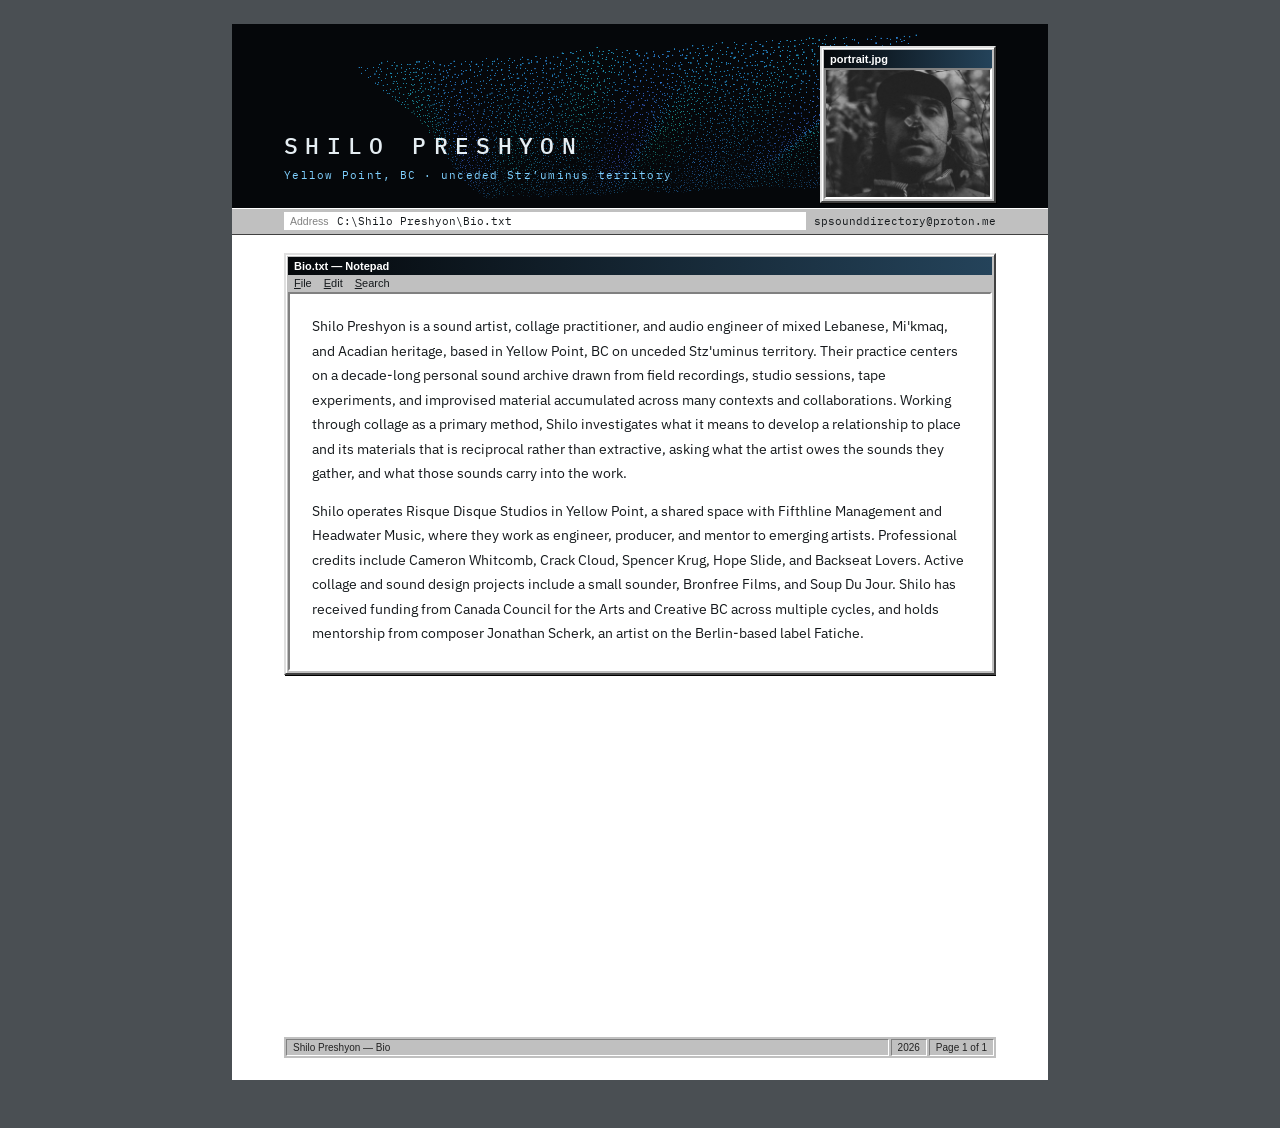
==== docs/bio.html @ a0d8ecd2 "CV and bio as archive-style PDFs, linked from the desktop; About.txt uses the 2026 bio Co-Authored-B" ====
<!doctype html>
<html lang="en">
<head>
<meta charset="utf-8">
<title>Shilo Preshyon — Bio</title>
<link href="https://fonts.googleapis.com/css2?family=IBM+Plex+Mono:wght@400;500&family=IBM+Plex+Sans:wght@400;600&display=swap" rel="stylesheet">
<link rel="stylesheet" href="doc.css">
</head>
<body>
<div class="page">
  <div class="band">
    <canvas></canvas>
    <div class="who"><h1>SHILO PRESHYON</h1><div class="where">Yellow Point, BC · unceded Stz’uminus territory</div></div>
    <div class="portrait win"><div class="tb"><span>portrait.jpg</span></div><div class="inset"><img src="portrait.jpg" alt="Portrait of Shilo Preshyon"></div></div>
  </div>
  <div class="addr"><div class="field"><span>Address</span>C:\Shilo Preshyon\Bio.txt</div><div class="contact" data-contact></div></div>
  <div class="flow">
    <div class="win notepad">
      <div class="tb"><span>Bio.txt — Notepad</span></div>
      <div class="menu"><span><u>F</u>ile</span><span><u>E</u>dit</span><span><u>S</u>earch</span></div>
      <div class="inset text" style="font-size:14px;line-height:1.75;padding:20px 22px 10px">
        <p>Shilo Preshyon is a sound artist, collage practitioner, and audio engineer of mixed Lebanese, Mi'kmaq, and Acadian heritage, based in Yellow Point, BC on unceded Stz'uminus territory. Their practice centers on a decade-long personal sound archive drawn from field recordings, studio sessions, tape experiments, and improvised material accumulated across many contexts and collaborations. Working through collage as a primary method, Shilo investigates what it means to develop a relationship to place and its materials that is reciprocal rather than extractive, asking what the artist owes the sounds they gather, and what those sounds carry into the work.</p>
        <p>Shilo operates Risque Disque Studios in Yellow Point, a shared space with Fifthline Management and Headwater Music, where they work as engineer, producer, and mentor to emerging artists. Professional credits include Cameron Whitcomb, Crack Cloud, Spencer Krug, Hope Slide, and Backseat Lovers. Active collage and sound design projects include a small sounder, Bronfree Films, and Soup Du Jour. Shilo has received funding from Canada Council for the Arts and Creative BC across multiple cycles, and holds mentorship from composer Jonathan Scherk, an artist on the Berlin-based label Fatiche.</p>
      </div>
    </div>
  </div>
</div>
<script src="../cloud.js"></script>
<script src="contact-private.js"></script>
<script src="doc.js"></script>
<script>finish('Bio');</script>
</body>
</html>
---- docs/doc.css ----
/* Printable documents (CV, bio) in the archive's look, kept paper- and jury-friendly:
   white pages, dark ink, the Win98 chrome only as structure (title bars, address bar, status bar). */
:root {
  --face: #c0c0c0; --hi: #fff; --lo: #808080; --dk: #404040; --sel: #1d3a52; --cyan: #7fd0ff;
  --ink: #15191c; --dim: #5d6870;
  --mono: "IBM Plex Mono", ui-monospace, Menlo, monospace;
  --sans: "IBM Plex Sans", Helvetica, Arial, sans-serif;
  --ui: Tahoma, Verdana, Geneva, sans-serif;
}
* { box-sizing: border-box; }
html { background: #4a4f53; }
body { margin: 0; padding: 24px 0; font: 11.5px/1.5 var(--sans); color: var(--ink); }
html.pdf { background: #fff; }
html.pdf body { padding: 0; }

.page { width: 816px; height: 1056px; margin: 0 auto 24px; background: #fff; position: relative; overflow: hidden;
  padding: 0 52px 56px; display: flex; flex-direction: column; }
html.pdf .page { margin: 0; }
.page.overflow { outline: 3px solid red; }
.page > .flow { flex: 1; min-height: 0; overflow: hidden; }

/* header band: point cloud + name + portrait window */
.band { margin: 0 -52px; height: 184px; background: #05070a; position: relative; color: #e6eef3; flex: none; }
.band canvas { position: absolute; inset: 0; width: 100%; height: 100%; display: block; }
.band.thin { height: 64px; }
.band .who { position: absolute; left: 52px; bottom: 26px; }
.band.thin .who { bottom: 18px; }
.band h1 { margin: 0; font: 500 23px var(--mono); letter-spacing: .32em; }
.band.thin h1 { font-size: 14px; }
.band .where { margin-top: 8px; font: 10.5px var(--mono); letter-spacing: .12em; color: var(--cyan); }
.band.thin .where { display: none; }
.band .portrait { position: absolute; right: 52px; top: 22px; width: 176px; }

/* Win98 bits */
.win { background: var(--face); border: 2px solid; border-color: #dfdfdf var(--dk) var(--dk) #dfdfdf;
  box-shadow: inset 1px 1px 0 var(--hi), 1px 1px 0 #000; padding: 2px; }
.tb { height: 18px; display: flex; align-items: center; justify-content: space-between; gap: 8px; padding: 0 6px;
  color: #fff; font: bold 11px var(--ui); background: linear-gradient(90deg, #05080b, #24435a); }
.tb small { font: 10px var(--mono); color: #b8c8d4; font-weight: normal; }
.inset { border: 2px solid; border-color: var(--lo) var(--hi) var(--hi) var(--lo); }
.portrait img { display: block; width: 100%; aspect-ratio: 672 / 522; object-fit: cover; filter: grayscale(1) contrast(1.05); }

.addr { margin: 0 -52px 18px; background: var(--face); border-bottom: 1px solid var(--dk); box-shadow: inset 0 1px 0 var(--hi);
  display: flex; align-items: center; gap: 8px; padding: 4px 52px; font: 11px var(--ui); flex: none; }
.addr .field { flex: 1; background: #fff; padding: 2px 6px; font: 10.5px var(--mono); }
.addr .field span { color: var(--lo); margin-right: 8px; font-family: var(--ui); }
.addr .contact { font: 10.5px var(--mono); white-space: nowrap; }

/* sections: a title bar over plain content */
section { margin-bottom: 16px; }
section > .tb { margin-bottom: 7px; }
p { margin: 0 0 8px; }
.lead { font-size: 12px; line-height: 1.6; }

/* explorer-style tables */
table { border-collapse: collapse; width: 100%; font-size: 10.5px; line-height: 1.35; }
th { background: var(--face); border: 1px solid; border-color: var(--hi) var(--lo) var(--lo) var(--hi); text-align: left;
  font: 10px var(--ui); padding: 2px 5px; white-space: nowrap; }
td { padding: 2.5px 5px; vertical-align: top; border-bottom: 1px solid #e3e7ea; }
td b { font-weight: 600; }
td.yr, td.amt { font-family: var(--mono); font-size: 10px; white-space: nowrap; }
td.amt { text-align: right; }
td.mk { text-align: center; font-family: var(--mono); color: var(--sel); padding: 2.5px 0; width: 22px; }
th.mk { text-align: center; padding: 2px 0; width: 22px; }
tr.folder td { background: #eef2f5; font: bold 10.5px var(--ui); border-bottom: 1px solid #c9d1d7; padding-top: 3px; }
tr.folder svg { width: 12px; height: 12px; vertical-align: -2px; margin-right: 5px; }
.legend { font: 10px var(--mono); color: var(--dim); margin: -2px 0 8px; }
.legend b { color: var(--sel); font-weight: 500; }
.cols { display: grid; grid-template-columns: 1fr 1fr; gap: 20px; }

/* notepad window for running text */
.notepad .menu { display: flex; gap: 12px; padding: 2px 6px 3px; font: 11px var(--ui); }
.notepad .menu u { text-decoration: underline; }
.notepad .text { background: #fff; padding: 16px 18px 8px; font: 12.5px/1.68 var(--sans); }
.notepad .text p { margin: 0 0 13px; }

/* status bar footer */
.status { position: absolute; left: 52px; right: 52px; bottom: 22px; display: flex; gap: 2px; font: 10px var(--ui); color: #222;
  background: var(--face); padding: 2px; }
.status div { border: 1px solid; border-color: var(--lo) var(--hi) var(--hi) var(--lo); padding: 2px 6px; white-space: nowrap; }
.status div:first-child { flex: 1; }

/* the dense credits matrix */
.dense table { font-size: 10px; line-height: 1.2; }
.dense td { padding: 1.6px 5px; }
.dense td.mk { padding: 1.6px 0; font-size: 9px; }
.dense tr.folder td { padding: 2.5px 5px 2px; font-size: 10px; }
.flow > :last-child { margin-bottom: 0; }
.roomy table { font-size: 11px; }
.roomy td { padding: 3.5px 5px; }
.roomy section { margin-bottom: 20px; }
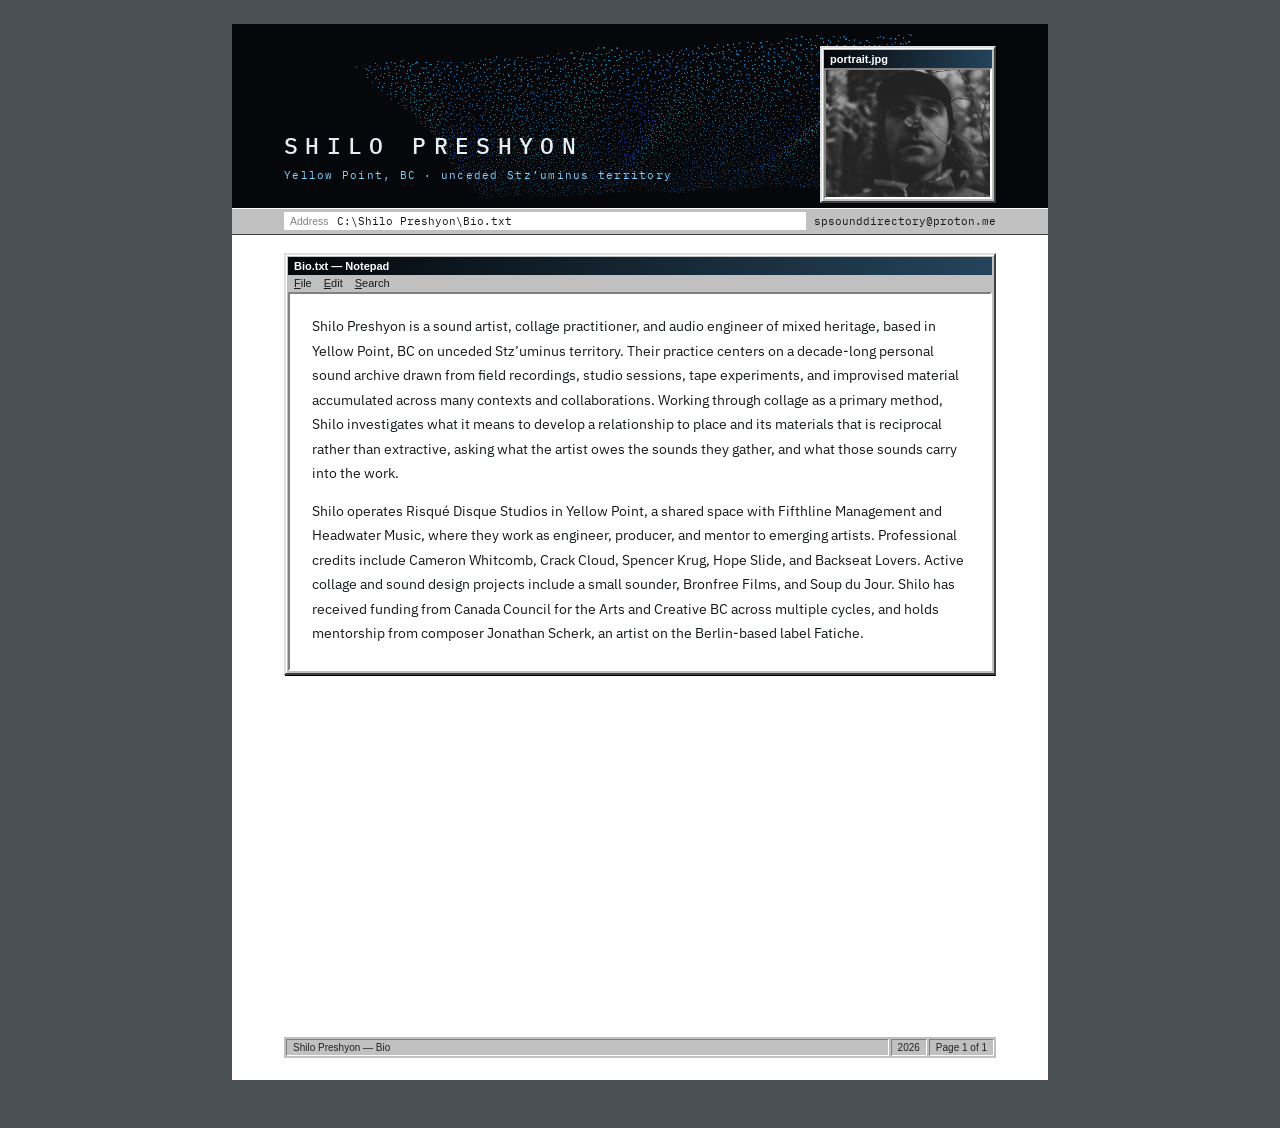
==== commit 406a9807: "CV/bio: they/their throughout, mixed heritage, name and typo fixes Co-Authored-By: Claude Opus 5.5 <" ====
--- a/docs/bio.html
+++ b/docs/bio.html
@@ -19,8 +19,8 @@
       <div class="tb"><span>Bio.txt — Notepad</span></div>
       <div class="menu"><span><u>F</u>ile</span><span><u>E</u>dit</span><span><u>S</u>earch</span></div>
       <div class="inset text" style="font-size:14px;line-height:1.75;padding:20px 22px 10px">
-        <p>Shilo Preshyon is a sound artist, collage practitioner, and audio engineer of mixed Lebanese, Mi'kmaq, and Acadian heritage, based in Yellow Point, BC on unceded Stz'uminus territory. Their practice centers on a decade-long personal sound archive drawn from field recordings, studio sessions, tape experiments, and improvised material accumulated across many contexts and collaborations. Working through collage as a primary method, Shilo investigates what it means to develop a relationship to place and its materials that is reciprocal rather than extractive, asking what the artist owes the sounds they gather, and what those sounds carry into the work.</p>
-        <p>Shilo operates Risque Disque Studios in Yellow Point, a shared space with Fifthline Management and Headwater Music, where they work as engineer, producer, and mentor to emerging artists. Professional credits include Cameron Whitcomb, Crack Cloud, Spencer Krug, Hope Slide, and Backseat Lovers. Active collage and sound design projects include a small sounder, Bronfree Films, and Soup Du Jour. Shilo has received funding from Canada Council for the Arts and Creative BC across multiple cycles, and holds mentorship from composer Jonathan Scherk, an artist on the Berlin-based label Fatiche.</p>
+        <p>Shilo Preshyon is a sound artist, collage practitioner, and audio engineer of mixed heritage, based in Yellow Point, BC on unceded Stz’uminus territory. Their practice centers on a decade-long personal sound archive drawn from field recordings, studio sessions, tape experiments, and improvised material accumulated across many contexts and collaborations. Working through collage as a primary method, Shilo investigates what it means to develop a relationship to place and its materials that is reciprocal rather than extractive, asking what the artist owes the sounds they gather, and what those sounds carry into the work.</p>
+        <p>Shilo operates Risqué Disque Studios in Yellow Point, a shared space with Fifthline Management and Headwater Music, where they work as engineer, producer, and mentor to emerging artists. Professional credits include Cameron Whitcomb, Crack Cloud, Spencer Krug, Hope Slide, and Backseat Lovers. Active collage and sound design projects include a small sounder, Bronfree Films, and Soup du Jour. Shilo has received funding from Canada Council for the Arts and Creative BC across multiple cycles, and holds mentorship from composer Jonathan Scherk, an artist on the Berlin-based label Fatiche.</p>
       </div>
     </div>
   </div>
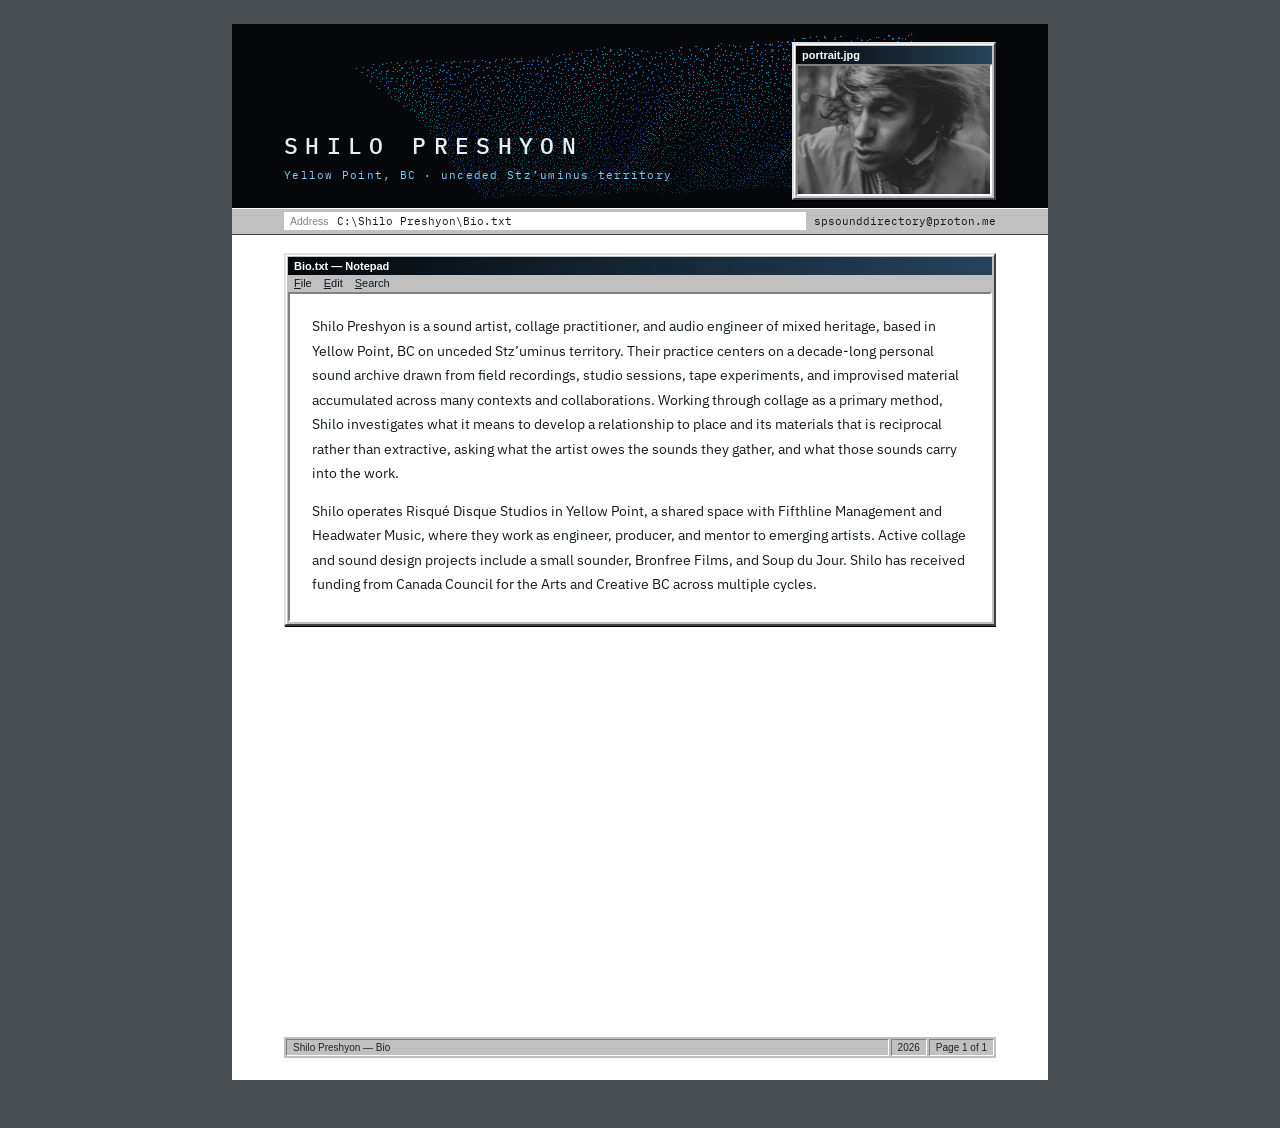
==== commit 1cf6e9b9: "New portrait; bio trims; tagline sound · research; profile lists Pro Tools and Sound Forge only Co-A" ====
--- a/docs/bio.html
+++ b/docs/bio.html
@@ -20,7 +20,7 @@
       <div class="menu"><span><u>F</u>ile</span><span><u>E</u>dit</span><span><u>S</u>earch</span></div>
       <div class="inset text" style="font-size:14px;line-height:1.75;padding:20px 22px 10px">
         <p>Shilo Preshyon is a sound artist, collage practitioner, and audio engineer of mixed heritage, based in Yellow Point, BC on unceded Stz’uminus territory. Their practice centers on a decade-long personal sound archive drawn from field recordings, studio sessions, tape experiments, and improvised material accumulated across many contexts and collaborations. Working through collage as a primary method, Shilo investigates what it means to develop a relationship to place and its materials that is reciprocal rather than extractive, asking what the artist owes the sounds they gather, and what those sounds carry into the work.</p>
-        <p>Shilo operates Risqué Disque Studios in Yellow Point, a shared space with Fifthline Management and Headwater Music, where they work as engineer, producer, and mentor to emerging artists. Professional credits include Cameron Whitcomb, Crack Cloud, Spencer Krug, Hope Slide, and Backseat Lovers. Active collage and sound design projects include a small sounder, Bronfree Films, and Soup du Jour. Shilo has received funding from Canada Council for the Arts and Creative BC across multiple cycles, and holds mentorship from composer Jonathan Scherk, an artist on the Berlin-based label Fatiche.</p>
+        <p>Shilo operates Risqué Disque Studios in Yellow Point, a shared space with Fifthline Management and Headwater Music, where they work as engineer, producer, and mentor to emerging artists. Active collage and sound design projects include a small sounder, Bronfree Films, and Soup du Jour. Shilo has received funding from Canada Council for the Arts and Creative BC across multiple cycles.</p>
       </div>
     </div>
   </div>
--- a/docs/doc.css
+++ b/docs/doc.css
@@ -29,7 +29,7 @@
 .band.thin h1 { font-size: 14px; }
 .band .where { margin-top: 8px; font: 10.5px var(--mono); letter-spacing: .12em; color: var(--cyan); }
 .band.thin .where { display: none; }
-.band .portrait { position: absolute; right: 52px; top: 22px; width: 176px; }
+.band .portrait { position: absolute; right: 52px; top: 18px; width: 204px; }
 
 /* Win98 bits */
 .win { background: var(--face); border: 2px solid; border-color: #dfdfdf var(--dk) var(--dk) #dfdfdf;
@@ -38,7 +38,7 @@
   color: #fff; font: bold 11px var(--ui); background: linear-gradient(90deg, #05080b, #24435a); }
 .tb small { font: 10px var(--mono); color: #b8c8d4; font-weight: normal; }
 .inset { border: 2px solid; border-color: var(--lo) var(--hi) var(--hi) var(--lo); }
-.portrait img { display: block; width: 100%; aspect-ratio: 672 / 522; object-fit: cover; filter: grayscale(1) contrast(1.05); }
+.portrait img { display: block; width: 100%; aspect-ratio: 3 / 2; object-fit: cover; filter: grayscale(1) contrast(1.05); }
 
 .addr { margin: 0 -52px 18px; background: var(--face); border-bottom: 1px solid var(--dk); box-shadow: inset 0 1px 0 var(--hi);
   display: flex; align-items: center; gap: 8px; padding: 4px 52px; font: 11px var(--ui); flex: none; }
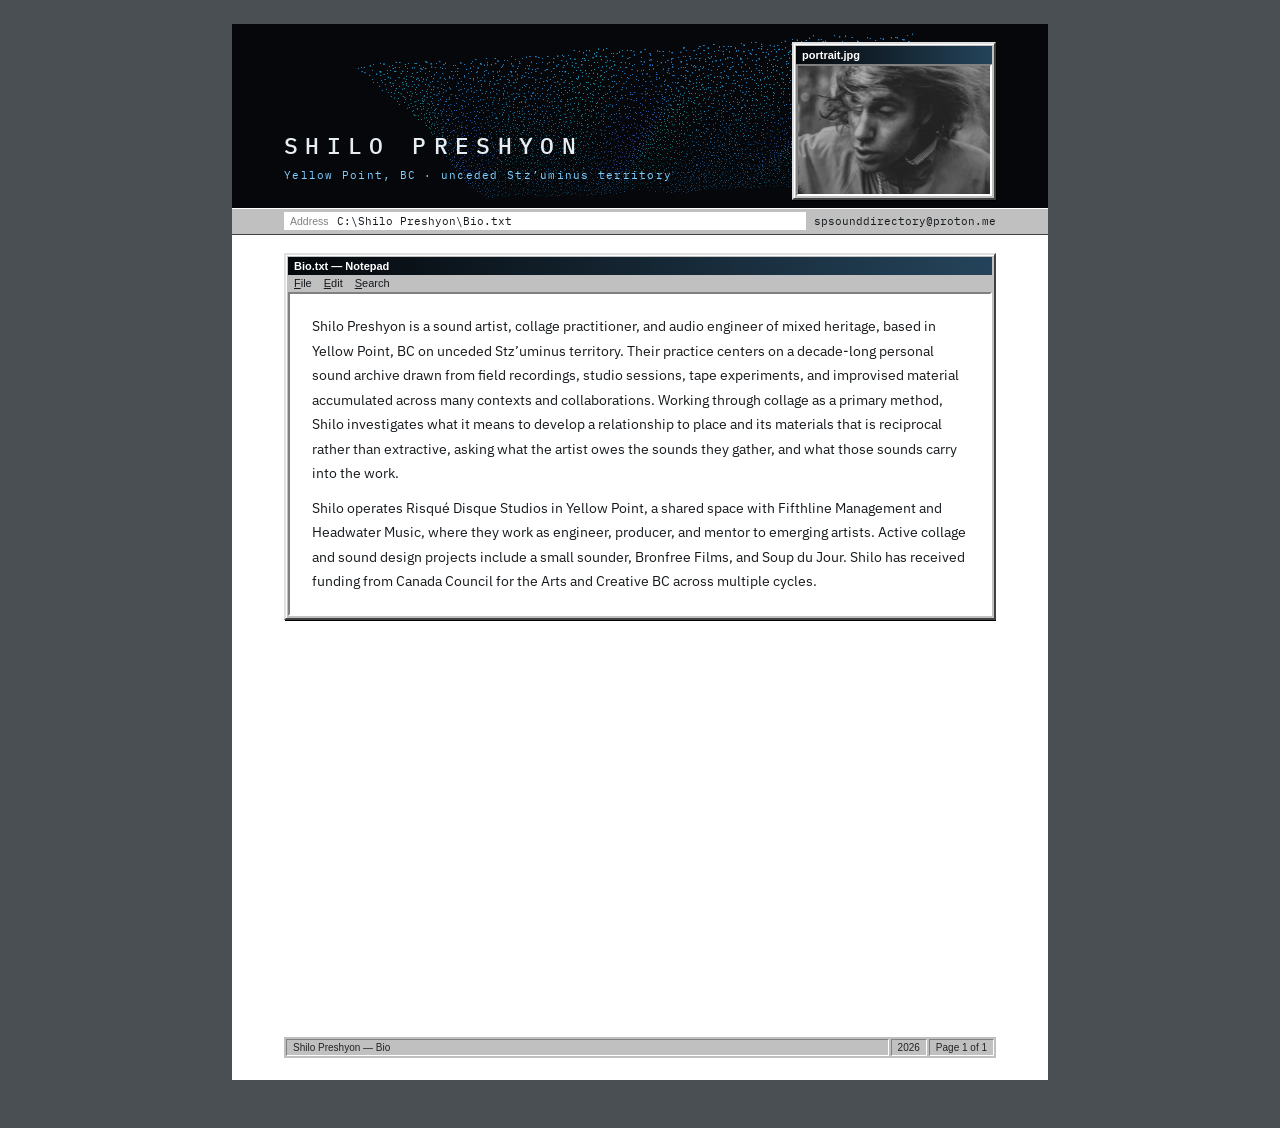
==== commit f3338d65: "CV and Bio open in a viewer window with Open in new tab / Download PDF, at #/cv and #/bio Co-Authore" ====
--- a/docs/bio.html
+++ b/docs/bio.html
@@ -26,7 +26,8 @@
   </div>
 </div>
 <script src="../cloud.js"></script>
-<script src="contact-private.js"></script>
+<!-- private contact file only exists locally; only asked for when making application copies -->
+<script>if (location.hash.includes('full')) document.write('<script src="contact-private.js"><\/script>');</script>
 <script src="doc.js"></script>
 <script>finish('Bio');</script>
 </body>
--- a/docs/doc.css
+++ b/docs/doc.css
@@ -16,6 +16,9 @@
 .page { width: 816px; height: 1056px; margin: 0 auto 24px; background: #fff; position: relative; overflow: hidden;
   padding: 0 52px 56px; display: flex; flex-direction: column; }
 html.pdf .page { margin: 0; }
+html.embed { background: #808080; }
+html.embed body { padding: 8px 0 0; }
+html.embed .page { margin-bottom: 8px; box-shadow: 1px 1px 0 #404040, 2px 2px 0 #00000040; }
 .page.overflow { outline: 3px solid red; }
 .page > .flow { flex: 1; min-height: 0; overflow: hidden; }
 
@@ -71,8 +74,8 @@
 /* notepad window for running text */
 .notepad .menu { display: flex; gap: 12px; padding: 2px 6px 3px; font: 11px var(--ui); }
 .notepad .menu u { text-decoration: underline; }
-.notepad .text { background: #fff; padding: 16px 18px 8px; font: 12.5px/1.68 var(--sans); }
-.notepad .text p { margin: 0 0 13px; }
+.notepad .text { background: #fff; padding: 12px 18px 4px; font: 12.5px/1.68 var(--sans); }
+.notepad .text p { margin: 0 0 10px; }
 
 /* status bar footer */
 .status { position: absolute; left: 52px; right: 52px; bottom: 22px; display: flex; gap: 2px; font: 10px var(--ui); color: #222;
@@ -89,3 +92,4 @@
 .roomy table { font-size: 11px; }
 .roomy td { padding: 3.5px 5px; }
 .roomy section { margin-bottom: 20px; }
+.grants { table-layout: fixed; }
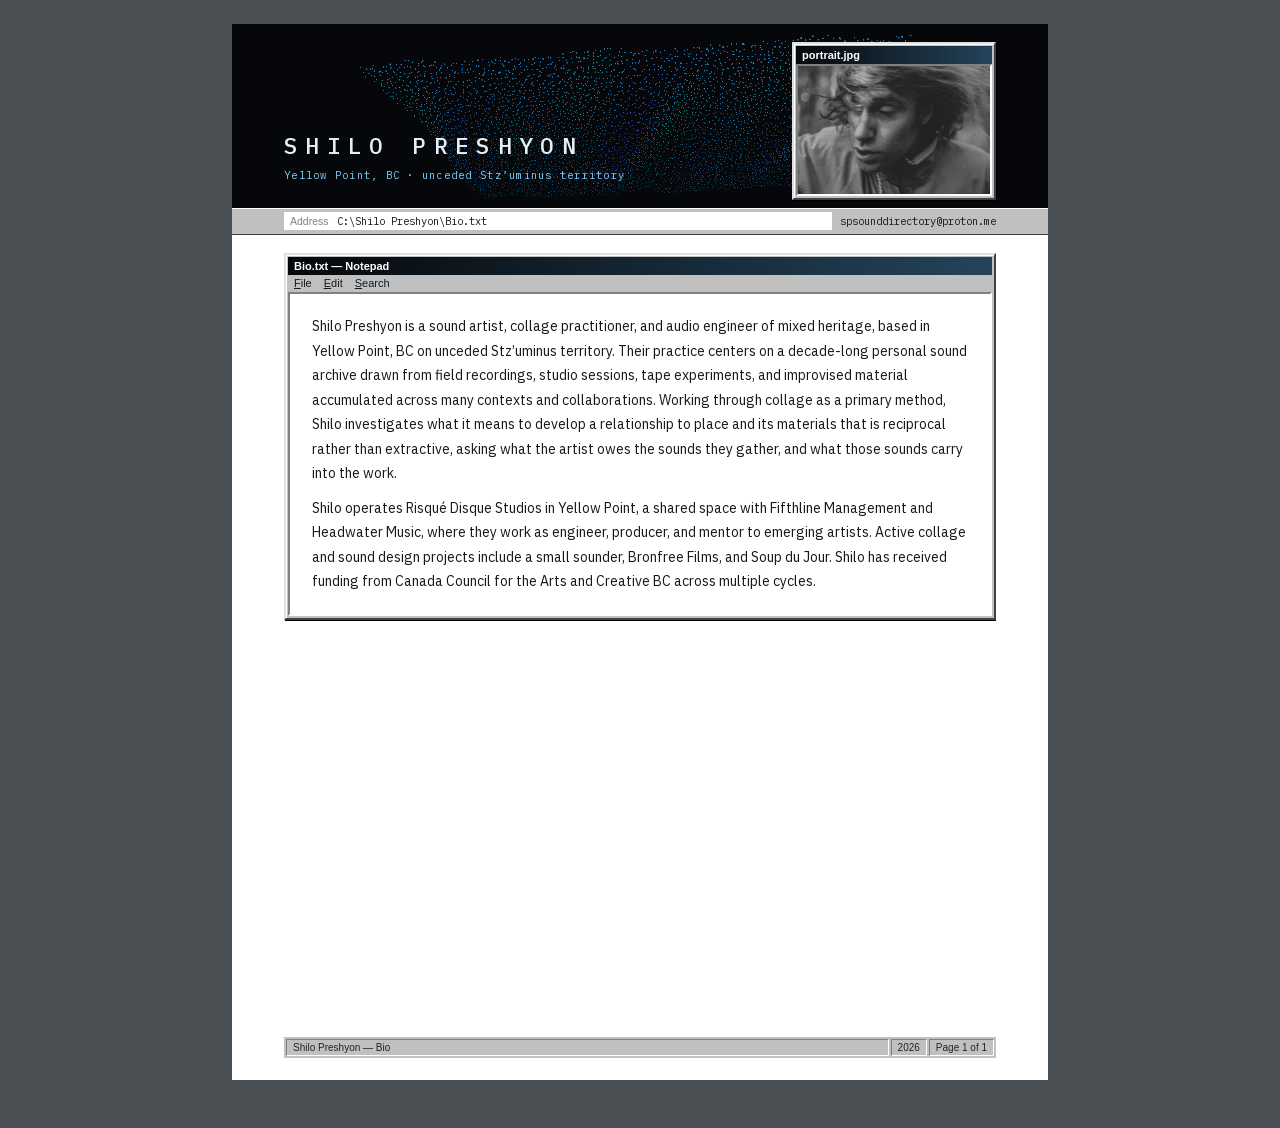
==== commit 0c81ea55: "Fonts served from the site (no Google requests); arrow keys surf files; Readme mentions them Co-Auth" ====
--- a/docs/bio.html
+++ b/docs/bio.html
@@ -3,7 +3,7 @@
 <head>
 <meta charset="utf-8">
 <title>Shilo Preshyon — Bio</title>
-<link href="https://fonts.googleapis.com/css2?family=IBM+Plex+Mono:wght@400;500&family=IBM+Plex+Sans:wght@400;600&display=swap" rel="stylesheet">
+<link rel="stylesheet" href="../fonts/fonts.css">
 <link rel="stylesheet" href="doc.css">
 </head>
 <body>
--- a/fonts/fonts.css
+++ b/fonts/fonts.css
@@ -0,0 +1,70 @@
+/* IBM Plex Mono and IBM Plex Sans, served from this site (SIL Open Font License 1.1, see OFL.txt).
+   Latin and Latin Extended subsets only. */
+@font-face {
+  font-family: 'IBM Plex Mono';
+  font-style: normal;
+  font-weight: 400;
+  font-display: swap;
+  src: url(plex-mono-400-latin-ext.woff2) format('woff2');
+  unicode-range: U+0100-02BA, U+02BD-02C5, U+02C7-02CC, U+02CE-02D7, U+02DD-02FF, U+0304, U+0308, U+0329, U+1D00-1DBF, U+1E00-1E9F, U+1EF2-1EFF, U+2020, U+20A0-20AB, U+20AD-20C4, U+2113, U+2C60-2C7F, U+A720-A7FF;
+}
+@font-face {
+  font-family: 'IBM Plex Mono';
+  font-style: normal;
+  font-weight: 400;
+  font-display: swap;
+  src: url(plex-mono-400-latin.woff2) format('woff2');
+  unicode-range: U+0000-00FF, U+0131, U+0152-0153, U+02BB-02BC, U+02C6, U+02DA, U+02DC, U+0304, U+0308, U+0329, U+2000-206F, U+20AC, U+2122, U+2191, U+2193, U+2212, U+2215, U+FEFF, U+FFFD;
+}
+@font-face {
+  font-family: 'IBM Plex Mono';
+  font-style: normal;
+  font-weight: 500;
+  font-display: swap;
+  src: url(plex-mono-500-latin-ext.woff2) format('woff2');
+  unicode-range: U+0100-02BA, U+02BD-02C5, U+02C7-02CC, U+02CE-02D7, U+02DD-02FF, U+0304, U+0308, U+0329, U+1D00-1DBF, U+1E00-1E9F, U+1EF2-1EFF, U+2020, U+20A0-20AB, U+20AD-20C4, U+2113, U+2C60-2C7F, U+A720-A7FF;
+}
+@font-face {
+  font-family: 'IBM Plex Mono';
+  font-style: normal;
+  font-weight: 500;
+  font-display: swap;
+  src: url(plex-mono-500-latin.woff2) format('woff2');
+  unicode-range: U+0000-00FF, U+0131, U+0152-0153, U+02BB-02BC, U+02C6, U+02DA, U+02DC, U+0304, U+0308, U+0329, U+2000-206F, U+20AC, U+2122, U+2191, U+2193, U+2212, U+2215, U+FEFF, U+FFFD;
+}
+@font-face {
+  font-family: 'IBM Plex Sans';
+  font-style: normal;
+  font-weight: 400;
+  font-stretch: 100%;
+  font-display: swap;
+  src: url(plex-sans-400-latin-ext.woff2) format('woff2');
+  unicode-range: U+0100-02BA, U+02BD-02C5, U+02C7-02CC, U+02CE-02D7, U+02DD-02FF, U+0304, U+0308, U+0329, U+1D00-1DBF, U+1E00-1E9F, U+1EF2-1EFF, U+2020, U+20A0-20AB, U+20AD-20C4, U+2113, U+2C60-2C7F, U+A720-A7FF;
+}
+@font-face {
+  font-family: 'IBM Plex Sans';
+  font-style: normal;
+  font-weight: 400;
+  font-stretch: 100%;
+  font-display: swap;
+  src: url(plex-sans-400-latin.woff2) format('woff2');
+  unicode-range: U+0000-00FF, U+0131, U+0152-0153, U+02BB-02BC, U+02C6, U+02DA, U+02DC, U+0304, U+0308, U+0329, U+2000-206F, U+20AC, U+2122, U+2191, U+2193, U+2212, U+2215, U+FEFF, U+FFFD;
+}
+@font-face {
+  font-family: 'IBM Plex Sans';
+  font-style: normal;
+  font-weight: 600;
+  font-stretch: 100%;
+  font-display: swap;
+  src: url(plex-sans-400-latin-ext.woff2) format('woff2');
+  unicode-range: U+0100-02BA, U+02BD-02C5, U+02C7-02CC, U+02CE-02D7, U+02DD-02FF, U+0304, U+0308, U+0329, U+1D00-1DBF, U+1E00-1E9F, U+1EF2-1EFF, U+2020, U+20A0-20AB, U+20AD-20C4, U+2113, U+2C60-2C7F, U+A720-A7FF;
+}
+@font-face {
+  font-family: 'IBM Plex Sans';
+  font-style: normal;
+  font-weight: 600;
+  font-stretch: 100%;
+  font-display: swap;
+  src: url(plex-sans-400-latin.woff2) format('woff2');
+  unicode-range: U+0000-00FF, U+0131, U+0152-0153, U+02BB-02BC, U+02C6, U+02DA, U+02DC, U+0304, U+0308, U+0329, U+2000-206F, U+20AC, U+2122, U+2191, U+2193, U+2212, U+2215, U+FEFF, U+FFFD;
+}
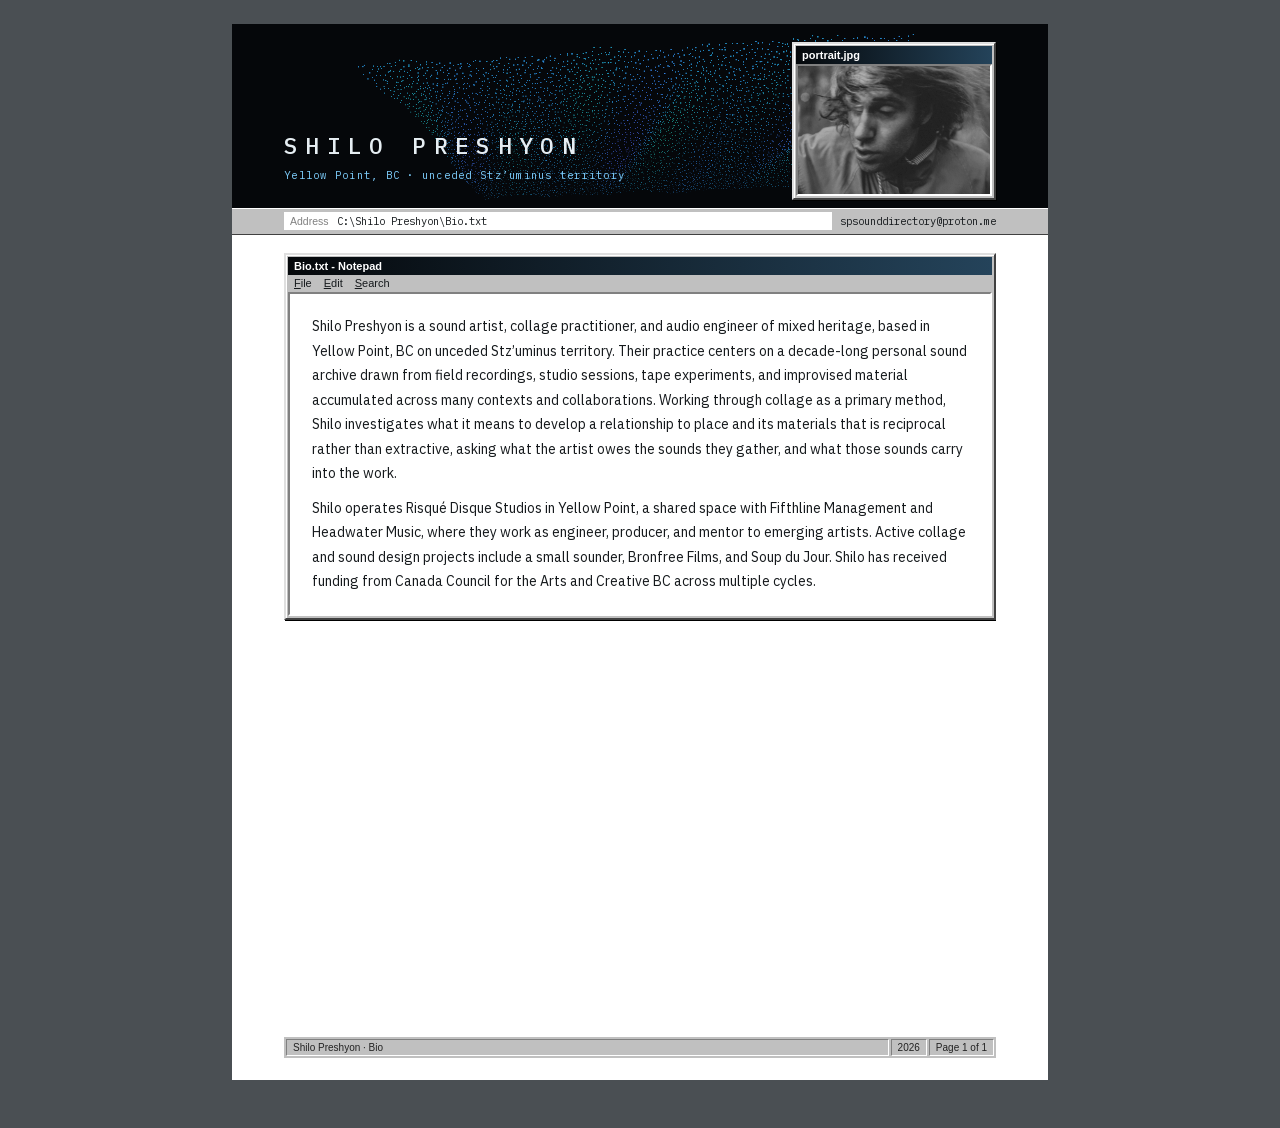
==== commit 03b335ed: "No em-dashes: window titles use ' - ', separators use ' · ', grant names use a colon; PDFs regenerat" ====
--- a/docs/bio.html
+++ b/docs/bio.html
@@ -2,7 +2,7 @@
 <html lang="en">
 <head>
 <meta charset="utf-8">
-<title>Shilo Preshyon — Bio</title>
+<title>Shilo Preshyon · Bio</title>
 <link rel="stylesheet" href="../fonts/fonts.css">
 <link rel="stylesheet" href="doc.css">
 </head>
@@ -16,7 +16,7 @@
   <div class="addr"><div class="field"><span>Address</span>C:\Shilo Preshyon\Bio.txt</div><div class="contact" data-contact></div></div>
   <div class="flow">
     <div class="win notepad">
-      <div class="tb"><span>Bio.txt — Notepad</span></div>
+      <div class="tb"><span>Bio.txt - Notepad</span></div>
       <div class="menu"><span><u>F</u>ile</span><span><u>E</u>dit</span><span><u>S</u>earch</span></div>
       <div class="inset text" style="font-size:14px;line-height:1.75;padding:20px 22px 10px">
         <p>Shilo Preshyon is a sound artist, collage practitioner, and audio engineer of mixed heritage, based in Yellow Point, BC on unceded Stz’uminus territory. Their practice centers on a decade-long personal sound archive drawn from field recordings, studio sessions, tape experiments, and improvised material accumulated across many contexts and collaborations. Working through collage as a primary method, Shilo investigates what it means to develop a relationship to place and its materials that is reciprocal rather than extractive, asking what the artist owes the sounds they gather, and what those sounds carry into the work.</p>
